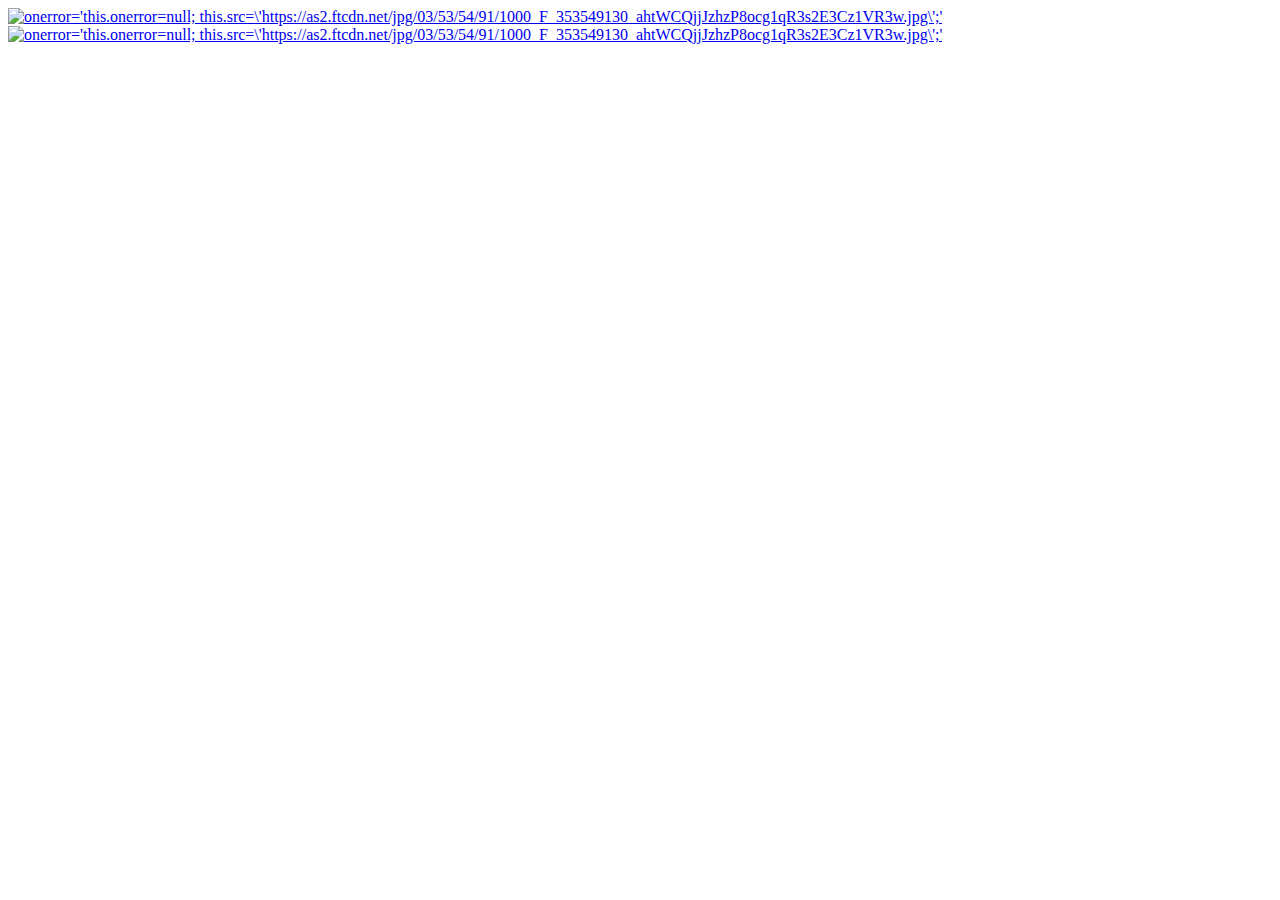
==== Index.html @ deda983d "Rename 1.html to Index.html" ====
<!DOCTYPE html>
<html lang="th">
<head>
  <meta charset="UTF-8">
  <meta name="viewport" content="width=device-width, initial-scale=1.0">
  <title>Live Program</title>
  <style>
    a {
      display: inline-block;
      transition: transform 0.1s ease, box-shadow 0.1s ease;
    }

    a.active {
      transform: translateY(4px);
      box-shadow: 0px 2px 4px rgba(0, 0, 0, 0.2);
    }

    .channel {
      width: 100%;
      cursor: pointer;
    }
  </style>
</head>
<body>
  <a href="intent://cdn3.googlecdnforstreaming.live:446/24xball/trueballthai4/chunks.m3u8#Intent;package=com.wiseplay;S.userAgent=exo_player;S.title=Live%20Program;S.referer=https://24xball.co/;scheme=https;type=video/mp4;end" id="button1">
    <img class="channel" src="https://www.dropbox.com/scl/fi/s951u1ocbor6y0i2zrpw0/trueballthai-4.png?rlkey=xdr6v900247gdfc2l9wgs5nqe&dl=1" alt="onerror='this.onerror=null; this.src=\'https://as2.ftcdn.net/jpg/03/53/54/91/1000_F_353549130_ahtWCQjjJzhzP8ocg1qR3s2E3Cz1VR3w.jpg\';'">
  </a>
  <a href="intent://cdn3.googlecdnforstreaming.live:446/24xball/trueballthai4/chunks.m3u8#Intent;package=com.wiseplay;S.userAgent=exo_player;S.title=Live%20Program;S.referer=https://24xball.co/;scheme=https;type=video/mp4;end" id="button2">
    <img class="channel" src="https://www.dropbox.com/scl/fi/s951u1ocbor6y0i2zrpw0/trueballthai-4.png?rlkey=xdr6v900247gdfc2l9wgs5nqe&dl=1" alt="onerror='this.onerror=null; this.src=\'https://as2.ftcdn.net/jpg/03/53/54/91/1000_F_353549130_ahtWCQjjJzhzP8ocg1qR3s2E3Cz1VR3w.jpg\';'">
  </a>

  <script>
    // Get all the buttons
    const buttons = document.querySelectorAll('a');

    buttons.forEach(button => {
      button.addEventListener('click', () => {
        // Remove active class from all buttons
        buttons.forEach(b => b.classList.remove('active'));

        // Add active class to the clicked button
        button.classList.add('active');
      });
    });
  </script>
</body>
</html>
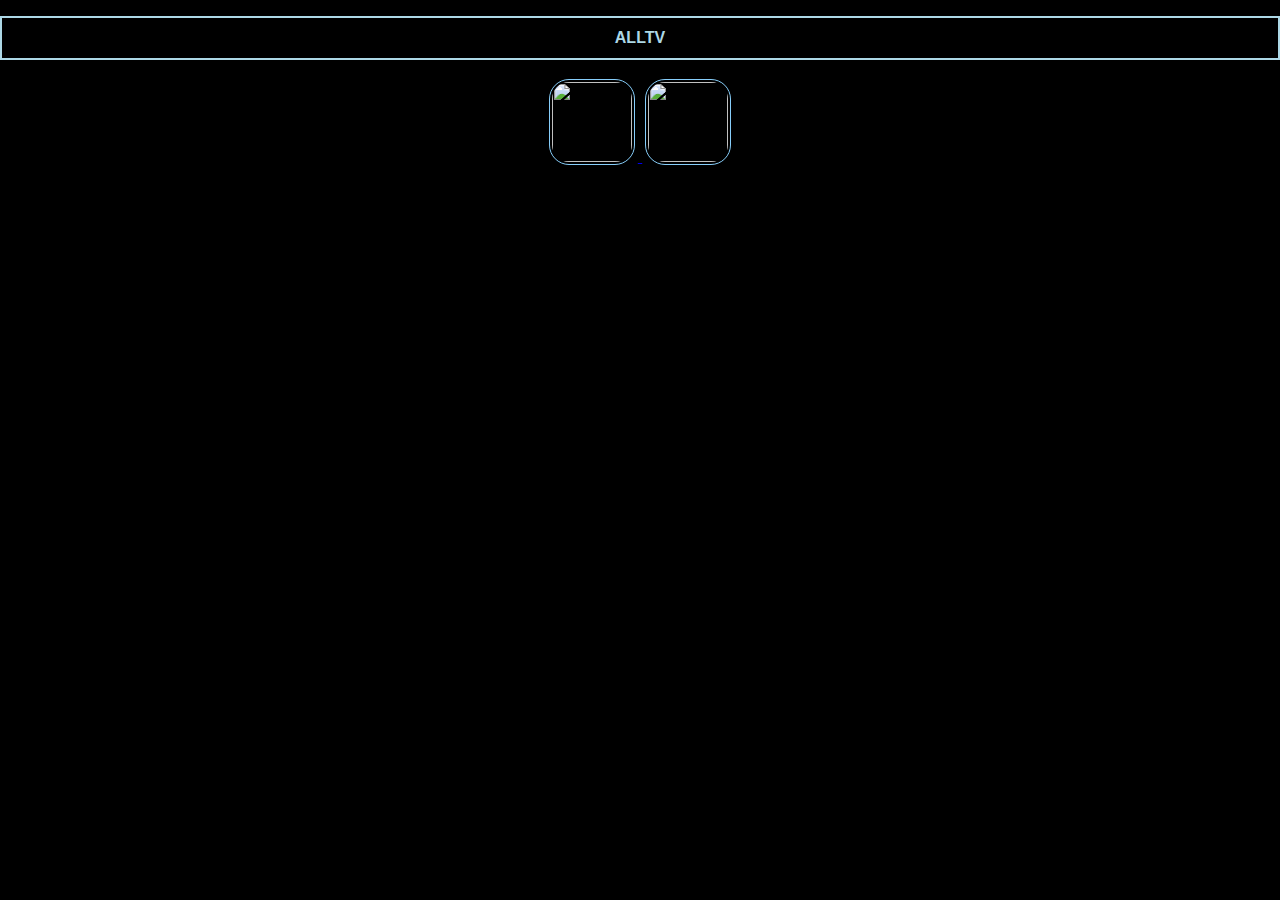
==== commit 31a04ea9: "Update Index.html" ====
--- a/Index.html
+++ b/Index.html
@@ -1,47 +1,77 @@
 <!DOCTYPE html>
-<html lang="th">
+<html lang="en">
 <head>
-  <meta charset="UTF-8">
-  <meta name="viewport" content="width=device-width, initial-scale=1.0">
-  <title>Live Program</title>
-  <style>
-    a {
-      display: inline-block;
-      transition: transform 0.1s ease, box-shadow 0.1s ease;
-    }
+    <title>Wiseplay</title>
+    <meta charset="UTF-8">
+    <meta name="viewport" content="width=device-width, initial-scale=1.0, minimum-scale=0.1, maximum-scale=10, user-scalable=yes">
+    <meta http-equiv="X-UA-Compatible" content="ie=edge">
+    <style>
+        body {
+            background-color: #000;
+            color: #fff;
+            margin: 0;
+            text-align: center;
+            font-family: Arial, sans-serif;
+        }
+        img {
+            border-radius: 20px;
+            border: 1px solid #87CEFA;
+            padding: 2px;
+            margin: 3px;
+            height: 80px;
+            width: 80px;
+            cursor: pointer;
+            transition: transform 0.1s ease, box-shadow 0.1s ease;
+        }
+        a.active img {
+            transform: translateY(4px);   /* ทำให้ปุ่มย้ายลง */
+            box-shadow: 0px 2px 4px rgba(0, 0, 0, 0.2);  /* เพิ่มเงาให้ดูเหมือนปุ่มจม */
+        }
+        .popup, .overlay, [style*="position: fixed"], [style*="position: absolute"] {
+            display: none !important;
+        }
 
-    a.active {
-      transform: translateY(4px);
-      box-shadow: 0px 2px 4px rgba(0, 0, 0, 0.2);
-    }
+        p {
+            border: 2px solid lightblue; 
+            display: flex; 
+            justify-content: center; 
+            align-items: center; 
+            padding: 5px; 
+            height: 30px;
+        }
+    </style>
+    <script>
+        window.onload = function () {
+            // ซ่อนอิลิเมนต์ที่มีการใช้ ID หรือ Class ที่เกี่ยวข้องกับโฆษณา
+            var adElements = document.querySelectorAll('[id*="ad"], [class*="ad"], [src*="ads"]');
+            adElements.forEach(function(element) {
+                element.style.display = 'none';
+            });
 
-    .channel {
-      width: 100%;
-      cursor: pointer;
-    }
-  </style>
+            // จัดการให้ปุ่มจมและค้าง
+            const buttons = document.querySelectorAll('a');
+
+            buttons.forEach(button => {
+                button.addEventListener('click', () => {
+                    // ลบคลาส active จากปุ่มทั้งหมด
+                    buttons.forEach(b => b.classList.remove('active'));
+
+                    // เพิ่มคลาส active ให้กับปุ่มที่คลิก
+                    button.classList.add('active');
+                });
+            });
+        }
+    </script>
 </head>
 <body>
-  <a href="intent://cdn3.googlecdnforstreaming.live:446/24xball/trueballthai4/chunks.m3u8#Intent;package=com.wiseplay;S.userAgent=exo_player;S.title=Live%20Program;S.referer=https://24xball.co/;scheme=https;type=video/mp4;end" id="button1">
-    <img class="channel" src="https://www.dropbox.com/scl/fi/s951u1ocbor6y0i2zrpw0/trueballthai-4.png?rlkey=xdr6v900247gdfc2l9wgs5nqe&dl=1" alt="onerror='this.onerror=null; this.src=\'https://as2.ftcdn.net/jpg/03/53/54/91/1000_F_353549130_ahtWCQjjJzhzP8ocg1qR3s2E3Cz1VR3w.jpg\';'">
-  </a>
-  <a href="intent://cdn3.googlecdnforstreaming.live:446/24xball/trueballthai4/chunks.m3u8#Intent;package=com.wiseplay;S.userAgent=exo_player;S.title=Live%20Program;S.referer=https://24xball.co/;scheme=https;type=video/mp4;end" id="button2">
-    <img class="channel" src="https://www.dropbox.com/scl/fi/s951u1ocbor6y0i2zrpw0/trueballthai-4.png?rlkey=xdr6v900247gdfc2l9wgs5nqe&dl=1" alt="onerror='this.onerror=null; this.src=\'https://as2.ftcdn.net/jpg/03/53/54/91/1000_F_353549130_ahtWCQjjJzhzP8ocg1qR3s2E3Cz1VR3w.jpg\';'">
-  </a>
+    <p><b style="color: lightblue;">ALLTV</b></p>
 
-  <script>
-    // Get all the buttons
-    const buttons = document.querySelectorAll('a');
-
-    buttons.forEach(button => {
-      button.addEventListener('click', () => {
-        // Remove active class from all buttons
-        buttons.forEach(b => b.classList.remove('active'));
-
-        // Add active class to the clicked button
-        button.classList.add('active');
-      });
-    });
-  </script>
+    <a href="intent://cdn-edge-ott.prd.go.th/live_vlc/smil:c30f-97f7-c767-ca64-98aa.smil/chunklist_w1579257356_b2128000.m3u8#Intent;package=com.wiseplay;S.userAgent=exo_player;S.title=Live%20Program;S.referer=;scheme=https;type=video/mp4;end">
+        <img class="channel" src="https://upload.wikimedia.org/wikipedia/commons/9/9d/NBT_Logo.png" alt="" onerror="this.onerror=null; this.src='https://as2.ftcdn.net/jpg/03/53/54/91/1000_F_353549130_ahtWCQjjJzhzP8ocg1qR3s2E3Cz1VR3w.jpg';">
+    </a>
+    
+    <a href="intent://thaipbs-live.cdn.byteark.com/live/playlist.m3u8#Intent;package=com.wiseplay;S.userAgent=exo_player;S.title=Live%20Program;S.referer=;scheme=https;type=video/mp4;end">
+        <img class="channel" src="https://ais-s.ais-vidnt.com/ais/play/origin/LIVE//channelicon/0014.png" alt="" onerror="this.onerror=null; this.src='https://as2.ftcdn.net/jpg/03/53/54/91/1000_F_353549130_ahtWCQjjJzhzP8ocg1qR3s2E3Cz1VR3w.jpg';">
+    </a>
 </body>
 </html>
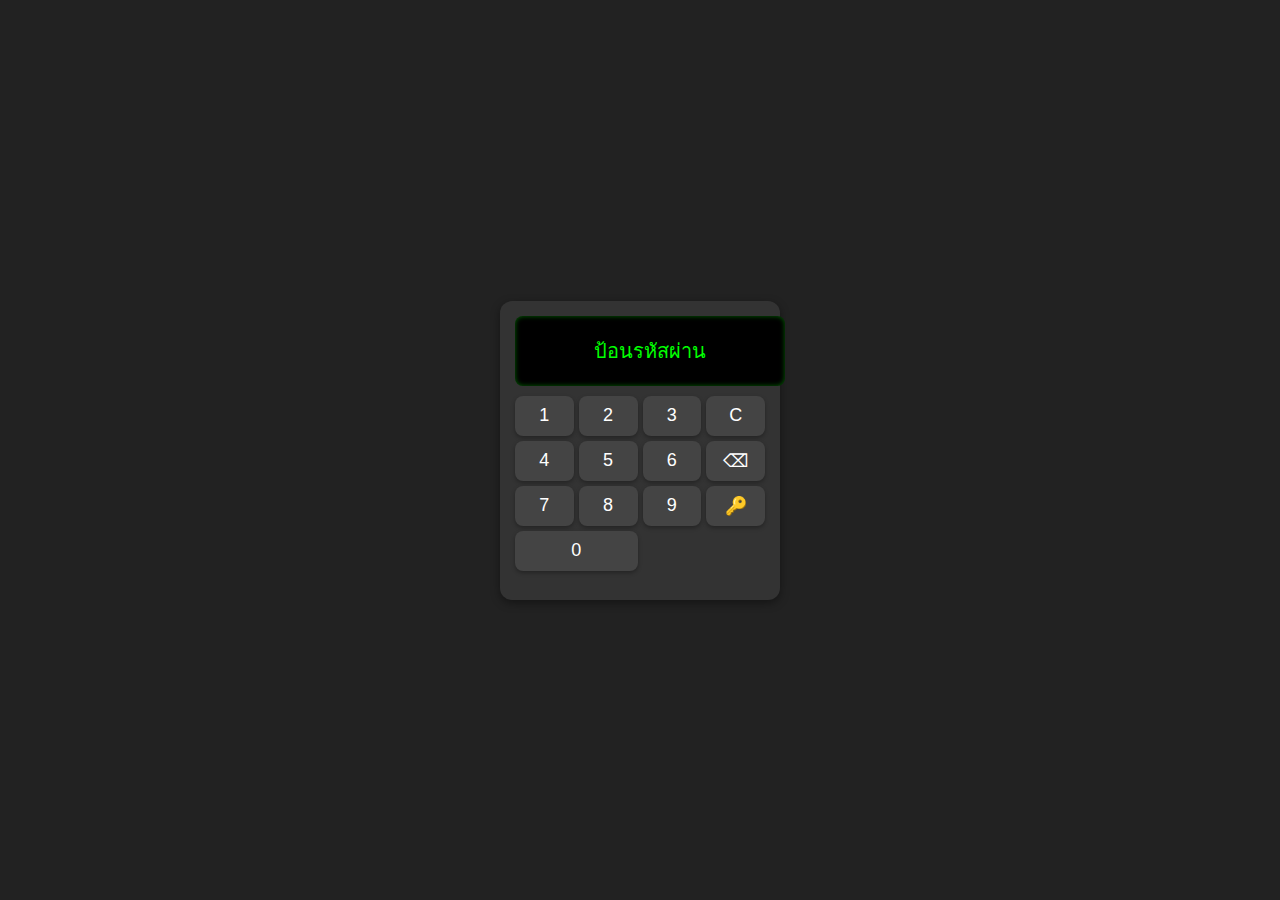
==== commit 39e86cf2: "Add files via upload" ====
--- a/Index.html
+++ b/Index.html
@@ -1,77 +1,34 @@
 <!DOCTYPE html>
-<html lang="en">
+<html lang="th">
 <head>
-    <title>Wiseplay</title>
     <meta charset="UTF-8">
-    <meta name="viewport" content="width=device-width, initial-scale=1.0, minimum-scale=0.1, maximum-scale=10, user-scalable=yes">
-    <meta http-equiv="X-UA-Compatible" content="ie=edge">
-    <style>
-        body {
-            background-color: #000;
-            color: #fff;
-            margin: 0;
-            text-align: center;
-            font-family: Arial, sans-serif;
-        }
-        img {
-            border-radius: 20px;
-            border: 1px solid #87CEFA;
-            padding: 2px;
-            margin: 3px;
-            height: 80px;
-            width: 80px;
-            cursor: pointer;
-            transition: transform 0.1s ease, box-shadow 0.1s ease;
-        }
-        a.active img {
-            transform: translateY(4px);   /* ทำให้ปุ่มย้ายลง */
-            box-shadow: 0px 2px 4px rgba(0, 0, 0, 0.2);  /* เพิ่มเงาให้ดูเหมือนปุ่มจม */
-        }
-        .popup, .overlay, [style*="position: fixed"], [style*="position: absolute"] {
-            display: none !important;
-        }
-
-        p {
-            border: 2px solid lightblue; 
-            display: flex; 
-            justify-content: center; 
-            align-items: center; 
-            padding: 5px; 
-            height: 30px;
-        }
-    </style>
-    <script>
-        window.onload = function () {
-            // ซ่อนอิลิเมนต์ที่มีการใช้ ID หรือ Class ที่เกี่ยวข้องกับโฆษณา
-            var adElements = document.querySelectorAll('[id*="ad"], [class*="ad"], [src*="ads"]');
-            adElements.forEach(function(element) {
-                element.style.display = 'none';
-            });
-
-            // จัดการให้ปุ่มจมและค้าง
-            const buttons = document.querySelectorAll('a');
-
-            buttons.forEach(button => {
-                button.addEventListener('click', () => {
-                    // ลบคลาส active จากปุ่มทั้งหมด
-                    buttons.forEach(b => b.classList.remove('active'));
-
-                    // เพิ่มคลาส active ให้กับปุ่มที่คลิก
-                    button.classList.add('active');
-                });
-            });
-        }
-    </script>
+    <meta name="viewport" content="width=device-width, initial-scale=1.0">
+    <title>ล็อกอินด้วยเครื่องคิดเลข</title>
+    <link rel="stylesheet" href="styles.css">
+    <script src="script.js" defer></script>
 </head>
 <body>
-    <p><b style="color: lightblue;">ALLTV</b></p>
+    <div class="calculator">
+        <div class="display" id="display">ป้อนรหัสผ่าน</div>
+        <div class="buttons">
+            <button onclick="appendNumber('1')">1</button>
+            <button onclick="appendNumber('2')">2</button>
+            <button onclick="appendNumber('3')">3</button>
+            <button onclick="clearInput()">C</button>
 
-    <a href="intent://cdn-edge-ott.prd.go.th/live_vlc/smil:c30f-97f7-c767-ca64-98aa.smil/chunklist_w1579257356_b2128000.m3u8#Intent;package=com.wiseplay;S.userAgent=exo_player;S.title=Live%20Program;S.referer=;scheme=https;type=video/mp4;end">
-        <img class="channel" src="https://upload.wikimedia.org/wikipedia/commons/9/9d/NBT_Logo.png" alt="" onerror="this.onerror=null; this.src='https://as2.ftcdn.net/jpg/03/53/54/91/1000_F_353549130_ahtWCQjjJzhzP8ocg1qR3s2E3Cz1VR3w.jpg';">
-    </a>
-    
-    <a href="intent://thaipbs-live.cdn.byteark.com/live/playlist.m3u8#Intent;package=com.wiseplay;S.userAgent=exo_player;S.title=Live%20Program;S.referer=;scheme=https;type=video/mp4;end">
-        <img class="channel" src="https://ais-s.ais-vidnt.com/ais/play/origin/LIVE//channelicon/0014.png" alt="" onerror="this.onerror=null; this.src='https://as2.ftcdn.net/jpg/03/53/54/91/1000_F_353549130_ahtWCQjjJzhzP8ocg1qR3s2E3Cz1VR3w.jpg';">
-    </a>
+            <button onclick="appendNumber('4')">4</button>
+            <button onclick="appendNumber('5')">5</button>
+            <button onclick="appendNumber('6')">6</button>
+            <button onclick="deleteLast()">⌫</button>
+
+            <button onclick="appendNumber('7')">7</button>
+            <button onclick="appendNumber('8')">8</button>
+            <button onclick="appendNumber('9')">9</button>
+            <button onclick="checkPassword()">🔑</button>
+
+            <button class="zero" onclick="appendNumber('0')">0</button>
+        </div>
+        <p id="message"></p>
+    </div>
 </body>
 </html>
--- a/styles.css
+++ b/styles.css
@@ -0,0 +1,76 @@
+@import url('https://fonts.googleapis.com/css2?family=Orbitron:wght@500&display=swap');
+
+body {
+    font-family: Arial, sans-serif;
+    display: flex;
+    justify-content: center;
+    align-items: center;
+    height: 100vh;
+    background-color: #222;
+    margin: 0;
+}
+
+.calculator {
+    width: 250px;
+    padding: 15px;
+    background: #333;
+    border-radius: 12px;
+    box-shadow: 0px 3px 10px rgba(0, 0, 0, 0.4);
+    text-align: center;
+}
+
+.display {
+    width: 100%;
+    height: 50px;
+    background: #000;
+    color: #0f0;
+    font-size: 20px;
+    text-align: center;
+    padding: 10px;
+    border-radius: 8px;
+    font-family: 'Orbitron', sans-serif;
+    display: flex;
+    align-items: center;
+    justify-content: center;
+    margin-bottom: 10px;
+    box-shadow: inset 0px 0px 5px rgba(0, 255, 0, 0.4);
+}
+
+.buttons {
+    display: grid;
+    grid-template-columns: repeat(4, 1fr);
+    gap: 5px;
+}
+
+button {
+    width: 100%;
+    height: 40px;
+    font-size: 18px;
+    background: #444;
+    color: white;
+    border: none;
+    border-radius: 8px;
+    cursor: pointer;
+    transition: 0.2s;
+    box-shadow: 0px 2px 4px rgba(0, 0, 0, 0.3);
+}
+
+button:hover {
+    background: #666;
+}
+
+button:active {
+    background: #888;
+    box-shadow: inset 0px 2px 4px rgba(0, 0, 0, 0.3);
+}
+
+.zero {
+    grid-column: span 2;
+}
+
+#message {
+    color: red;
+    margin-top: 5px;
+    font-size: 14px;
+}
+
